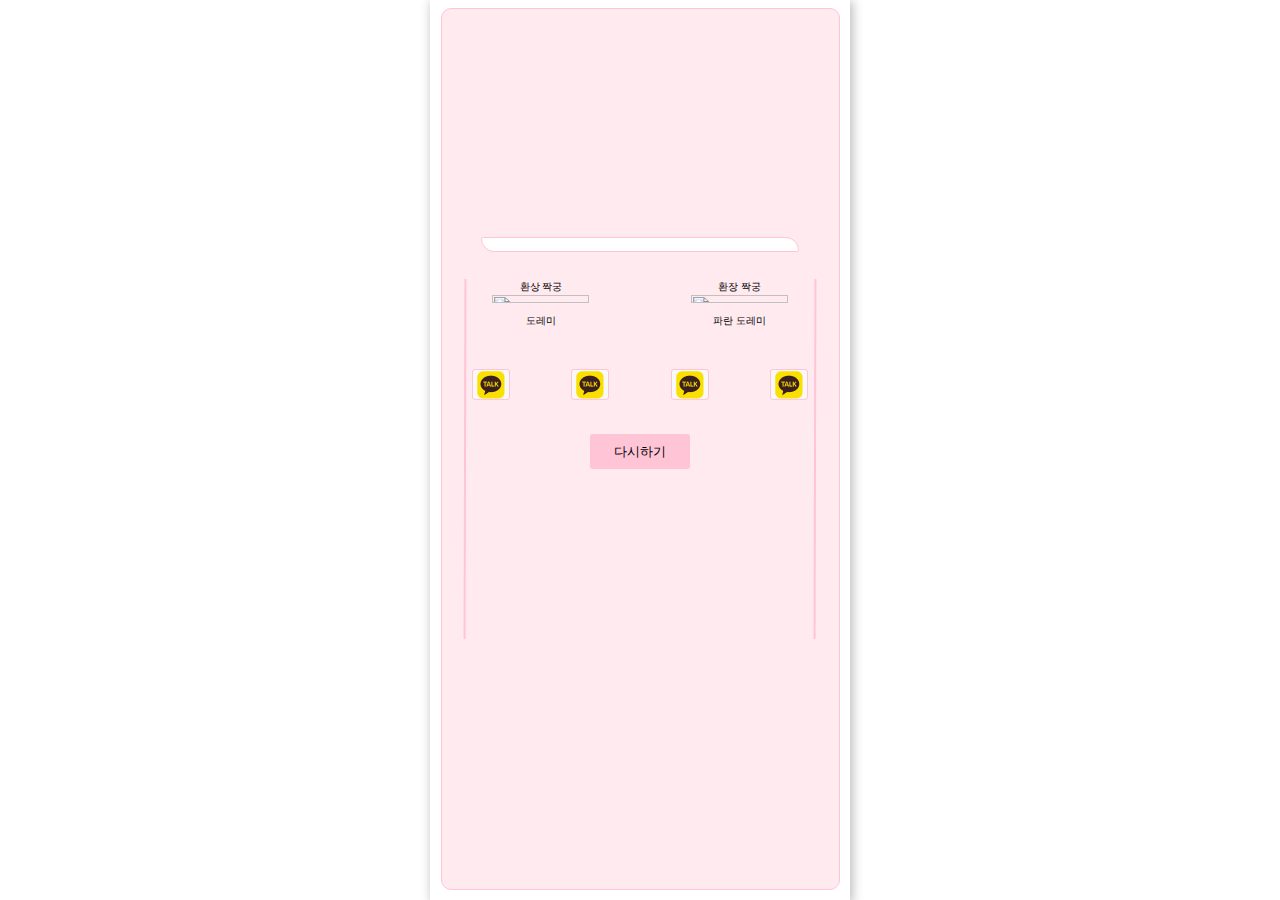
==== maho.html @ ed02b24e "initial commit" ====
<!DOCTYPE html>
<html lang="ko">

<head>
    <meta charset="UTF-8">
    <meta http-equiv="X-UA-Compatible" content="IE=edge">
    <meta name="viewport" content="width=device-width, initial-scale=1.0">
    <title>마법소녀 심리테스트</title>
    <link rel="stylesheet" href="./maho.css">
</head>

<body>
    <div class="content">
        <div class="page start">
            <img src="./logo.png" alt="마법소녀심리테스트">
            <button type="button" onclick="startTest();">start</button>
            <span>made by 멋사서강</span>
        </div>
        <div class="page story">
            <img id="jjal" src="" alt="">
            <div class="chat-back">
                <div class="name-box">

                </div>
                <div class="chat">
                    <div id="story-text">
                        난 요괴가 아니라 요정이라구..! 내 이름은 빈짱! <br> 
                    잘 부탁해!
                    </div>
                </div>
            </div>
        </div>
        <div class="page test">
            <button id = "prev"> 이전 </button>
            <div id="progress-bar-before">

            </div>
            <div class="progress-bar">

            </div>
                <div class="jjal">
                    <img id= "jjal2" src="" width= "100%" height="100%" alt="test image">
                </div>
                <div class="select-container">
                    <div class="select">
                        <div id="A">
                            a.qqqqqqqqq
                        </div>
                    </div>
                    <div class="select">
                        <div id="B">
                            b.wwwwwwwwww
                        </div>
                    </div>
                    <div class="select">
                        <div id="C">
                            c.eeeeeeeee
                        </div>

                    </div>

                </div>
            <div class="chat-back">
                <div class="name-box"></div>
                <div class="chat">
                    <div id="test-text">
                        일어날 시간~~! 아침이 되었어요. <br>잠에서 깨어난 당신이 제일 먼저 하는 일은?
                    </div>
                    <div id="next">
                        next >>
                    </div>
                </div>
            </div>

            <input type="hidden" id="아무" value="0">
            <input type="hidden" id="세라" value="0">
            <input type="hidden" id="유리" value="0">
            <input type="hidden" id="비키" value="0">
            <input type="hidden" id="예리" value="0">
            <input type="hidden" id="네티" value="0">
            <input type="hidden" id="레미" value="0">
            <input type="hidden" id="메이" value="0">
            <input type="hidden" id="사랑" value="0">
            <input type="hidden" id="피치" value="0">
            <input type="hidden" id="체리" value="0">
            <input type="hidden" id="생물쌤" value="0">
            <input type="hidden" id="쇼콜라" value="0">
            <input type="hidden" id="바닐라" value="0">
        </div>
        <div class="page loading">
            <img src="./loading.png" alt="">
            Loading...
        </div>
        <div class="page result">
            <div class="background_5">
                <div class="pattern_image" >
                    <div class="result_image">
                    </div>
                </div>
                
                <p id="r_head" class="result_text"></p>
                <p id="r_name" class="result_text"></p>
                <p id="r_anima" class="result_text"></p>
                
                <div class="묶음">
                    <div class="bar" id="b_left"></div>
                    <div class="result_box">
                        <p class="r_text"></p> 
                    </div>
                    <div class="bar" id="b_right"></div>
                </div>

                

                <div class="묶음2" sytle="overflow: hidden">  
                    <div class="" style="display:flex; margin-top:10px; ">
                        <div class="left" style="width:50%;">
                            <div>환상 짝궁</div>
                            <img id="BF-img" src="" class="box_a" width="70%" height="40%" alt="">
                            <div id="BF">도레미</div> 
                        </div>

                        <div class="right" style="width:50%;">
                            <div>환장 짝궁</div>
                            <img id="WF-img" src="" class="box_b" width="70%" height="40%" alt="">
                            <div id="WF">파란 도레미</div>
                        </div>
                    </div>             
                </div>
                <!-- 소셜 api 추가 기능 -->
                <div class="flex-container" style="display:flex; justify-content: space-around; margin-top: 10%;">
                    <div class="">
                        <img src="kakao.png" class="box_t" style="width: 100%;  " alt="">
                    </div>
                    <div>
                        <img src="kakao.png" class="box_t" style="width: 100%;  " alt="">
                    </div>
                    <div>
                        <img src="kakao.png" class="box_t" style="width: 100%;  " alt="">
                    </div>
                    <div>
                        <img src="kakao.png" class="box_t" style="width: 100%;  " alt="">
                    </div>
                </div>
                
                
                <button class="again_button" >다시하기</button>
                



            </div>
        </div>
    </div>
    <script src="https://code.jquery.com/jquery-3.5.1.slim.min.js" integrity="sha384-DfXdz2htPH0lsSSs5nCTpuj/zy4C+OGpamoFVy38MVBnE+IbbVYUew+OrCXaRkfj" crossorigin="anonymous"></script>
    <script src="maho.js"></script>

</body>

</html>
---- maho.css ----
*{
    margin:0;
    box-sizing: border-box;
}
html{
    font-size:10px;
}
	body{
    display: flex;
    justify-content: center;
    align-items: center;
}
.content{
    width:420px;
    height:100vh;
    /* border-radius: 5px; */
    position: relative;
    box-shadow: 2px 2px 10px 1px rgb(192, 191, 191);
}
.page{
    position:absolute;
    display:none;
    width:100%;
    height:100%;
}
/*상윤 부분*/
        /* chat-box */
.chat-back{
    position: absolute;
    bottom: 5%;
   left: 5%;
   width:90%;
   height:30%;
   background-image: url("./chat-box-bg.png");
   background-color: #FFC2D5;
   border-radius: 10px;;
   display: flex;
   justify-content: center;
   align-items: center;
   border: solid white 2px;
   box-shadow:1px 1px 5px #535353;
}
.name-box{
    width:20%;
    opacity:0.8;
    height:3rem;
    text-align: center;
    line-height: 3rem;
    background-color: #FFC2D5;
    border:solid white 1px;
    border-radius:4px;
    position: absolute;
    top:-1.5rem;
    left:1rem;
}
.chat{
width:94%;
height:90%;
text-align: center;
display: flex;
justify-content: center;
align-items: center;
color:#535353;

font-size:1.2rem;
border-radius: 5px;
background-color: #FFFFFF;
}
#next{
    position: absolute;
    right:3rem;
    bottom: 1.5rem;
    cursor: pointer;
}
    /* start page */
.start{
    /* opacity:1; */
    background-image: url("./start-bg.png");
    background-position: center;
    background-size: 1200px;
    
}
.start img{
    position:absolute;
    width:90%;
    top:5%;
    left: 5%;
    
}
.start button{
    background: #FFFFFF;
    border-radius: 10px;
    border:none;
    width:17rem;
    height:7rem;
    font-size:3rem;
    text-align: center;
    position:absolute;
    top: 50%;
    left: calc(50% - 8.5rem)

}
.start span{
    font-weight:bold;
    position:absolute;
    right:1rem;
    bottom:1rem;
}
    /* story page */
.story{
    
    position:absolute;

}
.story img{
    width:60%;
    position: absolute;
    top:18rem;
    left: 15%;
}

    /* test page */
.test button{
    color:#FFFFFF;
    background-color: #FFC2D5;
    border: #FFFFFF solid;
    border-radius: 5px;
    text-align: center;
    line-height: 3rem;
    width:8rem;
    height:3rem;
    margin:1rem;
}
.test .progress-bar{
    border:solid #FFC2D5 1px;
    border-radius:15px ;
    width:80%;
    height:2.4rem;
    position: absolute;
    top:6rem;
    left:10%
}
#progress-bar-before{
    position: absolute;
    top:8.3rem;
    left:10%;
    width: 2.2rem;
    height: 20rem;
    background: linear-gradient(180deg, rgba(255, 26, 96, 0.67) 2.49%, rgba(255, 26, 96, 0.47) 26.97%, rgba(255, 26, 96, 0.41) 51.97%, rgba(255, 26, 96, 0.12) 85.82%);
    border-radius: 15px 15px 0 0;
    transform: rotate(-90deg);
    transform-origin: 0 0;
    /* transition: 1s; */
}

.jjal{
    position: absolute;
    top:15rem;
    left:calc(50% - 12.5rem);
    width:25rem;
    height:25rem;
    border:#FFC2D5 solid 2px;
    background-image: url("./mascot.png");
    background-position: center;
    background-size: 100%;
    background-repeat:no-repeat;    
}
.select-container{
    position: absolute;
    top:15rem;
    left:10%;
    width:100%;
}
.select{
    width:80%;
    height:5rem;
    background-color: white;
    border: solid #FFC2D5 5px;
    box-shadow: 2px 2px 2px rgba(255, 196, 214, 0.25);
    border-radius: 10px;
    display: flex;
    justify-content: center;
    align-items: center;   
    color: #535353;
    font-size:1.2rem;
    margin-bottom: 3rem;
    margin-top:2rem;
    cursor:pointer;
    
}
.select:hover{
    background: linear-gradient(180deg, #FFC2D5 0%, rgba(255, 187, 208, 1) 50.52%, rgba(253, 197, 214, 1) 100%);
    border: solid #ff6898 3px;

}
    /* loading */
.loading{
    display: flex;
    justify-content: center;
    align-items: center;
    perspective: 1200px;
    flex-direction: column;
}
.loading img{
    animation: spin 2s infinite;
    margin-bottom: 1rem;
}
@keyframes spin{
    0%{
        transform: rotate(0deg);
    }
    45%{
        transform: rotate(-80deg);

    }
    100%{
        transform: rotate(720deg);

    }
}


/*다빈 부분*/
.묶음{
    /* height: 40%; */
    
}

.묶음2{
    margin-top: 7%;
}

.result{
    opacity:1;
    display: block;
}

.background_5{
    
    width: 95%;
    height: 98%;
    

    margin: 0 auto;
    margin-top: 2%;
    background: #FFEAF0;
    border: 1px solid #FFC4D6;
    box-sizing: border-box;
    border-radius: 10px;
    
        
}

.pattern_image{

    height: 25%;
    
    
    margin-top: 2%;
    z-index: 1;
    background-image: url('./img/backgroundPattern.png'); 
    background-repeat: no-repeat;
    background-position: center center; 
}

.result_image{
    
    height: 100%;
    
    z-index: 2;
    background-image: url('./img/아무.png'); 
    background-repeat: no-repeat;
    background-position: center center; 
    background-size: contain;
    
}

#BF-image {
    width: 70%;
}

#WF-image {
    width: 70%;
}

#r_head{
    font-family: Roboto;
    font-style: normal;
    font-weight: normal;
    font-size: 11px;
    line-height: 13px;
    text-align: center;

    color: #000000;
}


#r_name{
    


    font-family: Roboto;
    font-style: normal;
    font-weight: normal;
    font-size: 30px;
    line-height: 35px;
    font-weight: 550;
    
    align-items: center;
    
    color: #FF6795;
    
    text-shadow: -1px 0 white, 0 1px white, 1px 0 white, 0 -1px white;
    }

.result_text{
    text-align: center;
    
}

.result_box{
    
    width: 80%;
    

    text-align: center;
    margin:0 auto;
    
    background: #FFFFFF;
    border: 1px solid #FFC4D6;
    box-sizing: border-box;
    border-radius: 2px 14px;
}

.r_text{
    width: 90%;
    margin:0 auto;
    margin-top: 3%;
    margin-bottom: 4%;
}

.bar{
    position: absolute;
    width: 0px;
    height: 40%;
    /* left: 19.51px; */
    right: 8%;
    top: 279px;

    border: 1px solid #FFC4D6;
    transform: rotate(0.14deg);
}

#b_left{
    left: 8%;
}

#b_right{}
    


#r_anima{
    font-family: Roboto;
font-style: normal;
font-weight: 500;
font-size: 16px;
line-height: 19px;
/* identical to box height */

text-align: center;

color: #9D9D9D;
}



.묶음2{
    
    text-align: center;

}

.box_a, .box_b{
    
}

.again_button{
    width: 25%;
    height: 4%;
    background: #FFC4D6;
    border: none;
    border-radius: 3px;
    margin: auto;
    display: block;
    margin-top: 8%;
}

/*현석 부분*/





/* responsive */
@media(max-width:420px){
        .content{
        width:100vw;
        height:100vh;
        margin:0;
    }
}
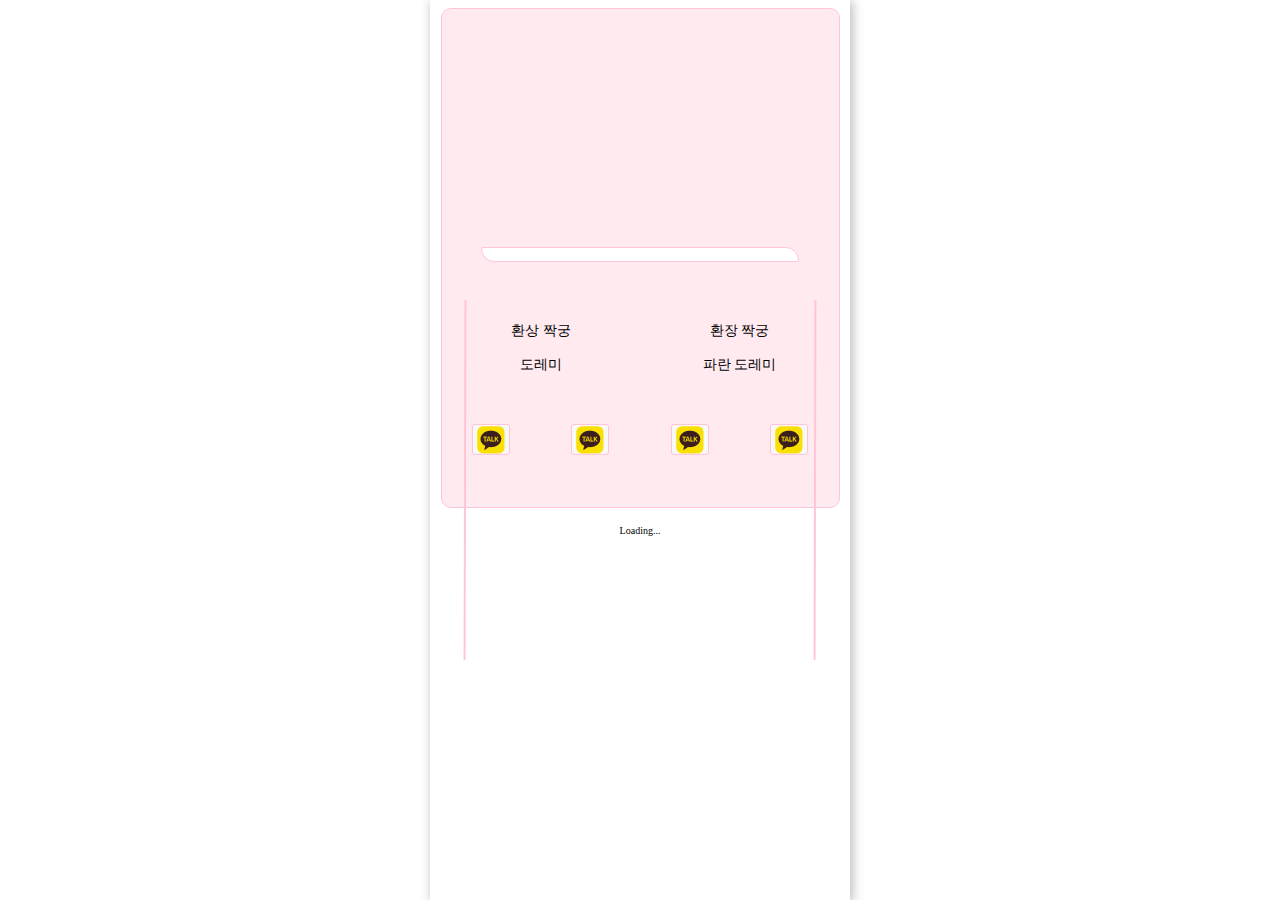
==== commit 19aba7d4: "result & animation" ====
--- a/maho.html
+++ b/maho.html
@@ -31,7 +31,7 @@
             </div>
         </div>
         <div class="page test">
-            <button id = "prev"> 이전 </button>
+            <!-- <button id = "prev"> 이전 </button> -->
             <div id="progress-bar-before">
 
             </div>
@@ -42,19 +42,19 @@
                     <img id= "jjal2" src="" width= "100%" height="100%" alt="test image">
                 </div>
                 <div class="select-container">
-                    <div class="select">
-                        <div id="A">
-                            a.qqqqqqqqq
+                    <div id="A" class="select">
+                        <div >
+                            a.예시1
                         </div>
                     </div>
-                    <div class="select">
-                        <div id="B">
-                            b.wwwwwwwwww
+                    <div id="B"class="select">
+                        <div >
+                            b.예시2
                         </div>
                     </div>
-                    <div class="select">
-                        <div id="C">
-                            c.eeeeeeeee
+                    <div id="C" class="select">
+                        <div >
+                            c.예시3
                         </div>
 
                     </div>
@@ -67,7 +67,7 @@
                         일어날 시간~~! 아침이 되었어요. <br>잠에서 깨어난 당신이 제일 먼저 하는 일은?
                     </div>
                     <div id="next">
-                        next >>
+                        <!-- next >> -->
                     </div>
                 </div>
             </div>
@@ -116,19 +116,19 @@
                     <div class="" style="display:flex; margin-top:10px; ">
                         <div class="left" style="width:50%;">
                             <div>환상 짝궁</div>
-                            <img id="BF-img" src="" class="box_a" width="70%" height="40%" alt="">
+                            <img id="BF-img" src="" class="box_a" width="70%" max-height="70rem" alt="">
                             <div id="BF">도레미</div> 
                         </div>
 
                         <div class="right" style="width:50%;">
                             <div>환장 짝궁</div>
-                            <img id="WF-img" src="" class="box_b" width="70%" height="40%" alt="">
+                            <img id="WF-img" src="" class="box_b" width="70%" max-height="70rem" alt="">
                             <div id="WF">파란 도레미</div>
                         </div>
                     </div>             
                 </div>
                 <!-- 소셜 api 추가 기능 -->
-                <div class="flex-container" style="display:flex; justify-content: space-around; margin-top: 10%;">
+                <div class="flex-container" style="display:flex; justify-content: space-around; margin: 5rem 0;">
                     <div class="">
                         <img src="kakao.png" class="box_t" style="width: 100%;  " alt="">
                     </div>
@@ -144,7 +144,7 @@
                 </div>
                 
                 
-                <button class="again_button" >다시하기</button>
+                <!-- <button class="again_button" >다시하기</button> -->
                 
 
 
--- a/maho.css
+++ b/maho.css
@@ -1,9 +1,19 @@
+@font-face {
+    font-family: 'Gomsin';
+    src: url('https://cdn.jsdelivr.net/gh/projectnoonnu/naverfont_05@1.0/Gomsin.woff') format('woff');
+    font-weight: normal;
+    font-style: normal;
+}
 *{
     margin:0;
     box-sizing: border-box;
 }
 html{
     font-size:10px;
+    -webkit-user-select: none;
+-moz-user-select: none;
+-ms-user-select: none;
+user-select: none;
 }
 	body{
     display: flex;
@@ -27,10 +37,10 @@
         /* chat-box */
 .chat-back{
     position: absolute;
-    bottom: 5%;
+    bottom: 8%;
    left: 5%;
    width:90%;
-   height:30%;
+   height:20%;
    background-image: url("./chat-box-bg.png");
    background-color: #FFC2D5;
    border-radius: 10px;;
@@ -38,7 +48,7 @@
    justify-content: center;
    align-items: center;
    border: solid white 2px;
-   box-shadow:1px 1px 5px #535353;
+   box-shadow:1px 1px 5px #fff0f0;
 }
 .name-box{
     width:20%;
@@ -61,8 +71,10 @@
 justify-content: center;
 align-items: center;
 color:#535353;
-
-font-size:1.2rem;
+font-family: 'Gomsin';
+padding: 0 10%;
+font-size:2rem;
+font-weight: 700;
 border-radius: 5px;
 background-color: #FFFFFF;
 }
@@ -134,28 +146,29 @@
 .test .progress-bar{
     border:solid #FFC2D5 1px;
     border-radius:15px ;
-    width:80%;
+    width:76vw;
     height:2.4rem;
     position: absolute;
     top:6rem;
-    left:10%
+    left:12vw
 }
 #progress-bar-before{
     position: absolute;
     top:8.3rem;
-    left:10%;
+    left:12vw;
     width: 2.2rem;
-    height: 20rem;
+    height: 0vw;
     background: linear-gradient(180deg, rgba(255, 26, 96, 0.67) 2.49%, rgba(255, 26, 96, 0.47) 26.97%, rgba(255, 26, 96, 0.41) 51.97%, rgba(255, 26, 96, 0.12) 85.82%);
     border-radius: 15px 15px 0 0;
     transform: rotate(-90deg);
     transform-origin: 0 0;
+    transition: 1s;
     /* transition: 1s; */
 }
 
 .jjal{
     position: absolute;
-    top:15rem;
+    top:12rem;
     left:calc(50% - 12.5rem);
     width:25rem;
     height:25rem;
@@ -164,28 +177,50 @@
     background-position: center;
     background-size: 100%;
     background-repeat:no-repeat;    
+    transition:.4s;
+    /* animation:  fadeIn 1s ease-in-out ;
+    animation-iteration-count: infinite;  
+    animation-play-state: paused; */
+}
+
+@keyframes fadeIn{
+    0%{
+        opacity:0;
+    }
+    90%{
+        opacity: 1;
+    }
+    100%{
+        opacity:1;
+    }
 }
 .select-container{
     position: absolute;
-    top:15rem;
-    left:10%;
+    top:12rem;
     width:100%;
+    padding:0 10%;
 }
 .select{
-    width:80%;
-    height:5rem;
+    width:100%;
+    opacity: .9;
+    /* height:5rem; */
+    min-height: 5rem;
+    line-height: 2.5rem;
     background-color: white;
     border: solid #FFC2D5 5px;
     box-shadow: 2px 2px 2px rgba(255, 196, 214, 0.25);
     border-radius: 10px;
     display: flex;
+    font-family: 'Gomsin';
     justify-content: center;
     align-items: center;   
-    color: #535353;
-    font-size:1.2rem;
+    color: #030303;
+    font-weight: 500;
+    font-size:1.8rem;
     margin-bottom: 3rem;
     margin-top:2rem;
     cursor:pointer;
+    padding:4% 10%;
     
 }
 .select:hover{
@@ -221,6 +256,7 @@
 
 
 /*다빈 부분*/
+
 .묶음{
     /* height: 40%; */
     
@@ -228,6 +264,7 @@
 
 .묶음2{
     margin-top: 7%;
+    font-size:1.3rem;
 }
 
 .result{
@@ -238,11 +275,12 @@
 .background_5{
     
     width: 95%;
-    height: 98%;
-    
-
-    margin: 0 auto;
-    margin-top: 2%;
+    /* height: 100%;
+    min-height: 98%; */
+    
+    padding-top: 2rem;
+    margin: 2% auto;
+    
     background: #FFEAF0;
     border: 1px solid #FFC4D6;
     box-sizing: border-box;
@@ -265,13 +303,15 @@
 
 .result_image{
     
-    height: 100%;
-    
+    min-height:20rem;
+    width:20rem;
+    margin: 0 auto;    
     z-index: 2;
-    background-image: url('./img/아무.png'); 
+    /* background-image: url('./img/아무.png');  */
     background-repeat: no-repeat;
     background-position: center center; 
     background-size: contain;
+    border-radius: 5px;
     
 }
 
@@ -284,21 +324,21 @@
 }
 
 #r_head{
-    font-family: Roboto;
+    margin: 1rem 0;
+    font-family: 'Roboto';
     font-style: normal;
-    font-weight: normal;
-    font-size: 11px;
-    line-height: 13px;
-    text-align: center;
-
-    color: #000000;
+    font-weight: bold;
+    font-size: 1.2rem;
+    line-height: 1.8rem;
+    text-align: center;
+
+    color: white;
+    border:#ff3e7b;
 }
 
 
 #r_name{
-    
-
-
+    margin: 1rem 0;
     font-family: Roboto;
     font-style: normal;
     font-weight: normal;
@@ -315,7 +355,6 @@
 
 .result_text{
     text-align: center;
-    
 }
 
 .result_box{
@@ -345,7 +384,7 @@
     height: 40%;
     /* left: 19.51px; */
     right: 8%;
-    top: 279px;
+    top: 30rem;
 
     border: 1px solid #FFC4D6;
     transform: rotate(0.14deg);
@@ -375,14 +414,11 @@
 
 
 .묶음2{
-    
-    text-align: center;
-
-}
-
-.box_a, .box_b{
-    
-}
+    margin-top:6rem;
+    text-align: center;
+    font-size:1.4rem;
+}
+
 
 .again_button{
     width: 25%;
@@ -405,7 +441,7 @@
 @media(max-width:420px){
         .content{
         width:100vw;
-        height:100vh;
+        /* height:100vh; */
         margin:0;
     }
 }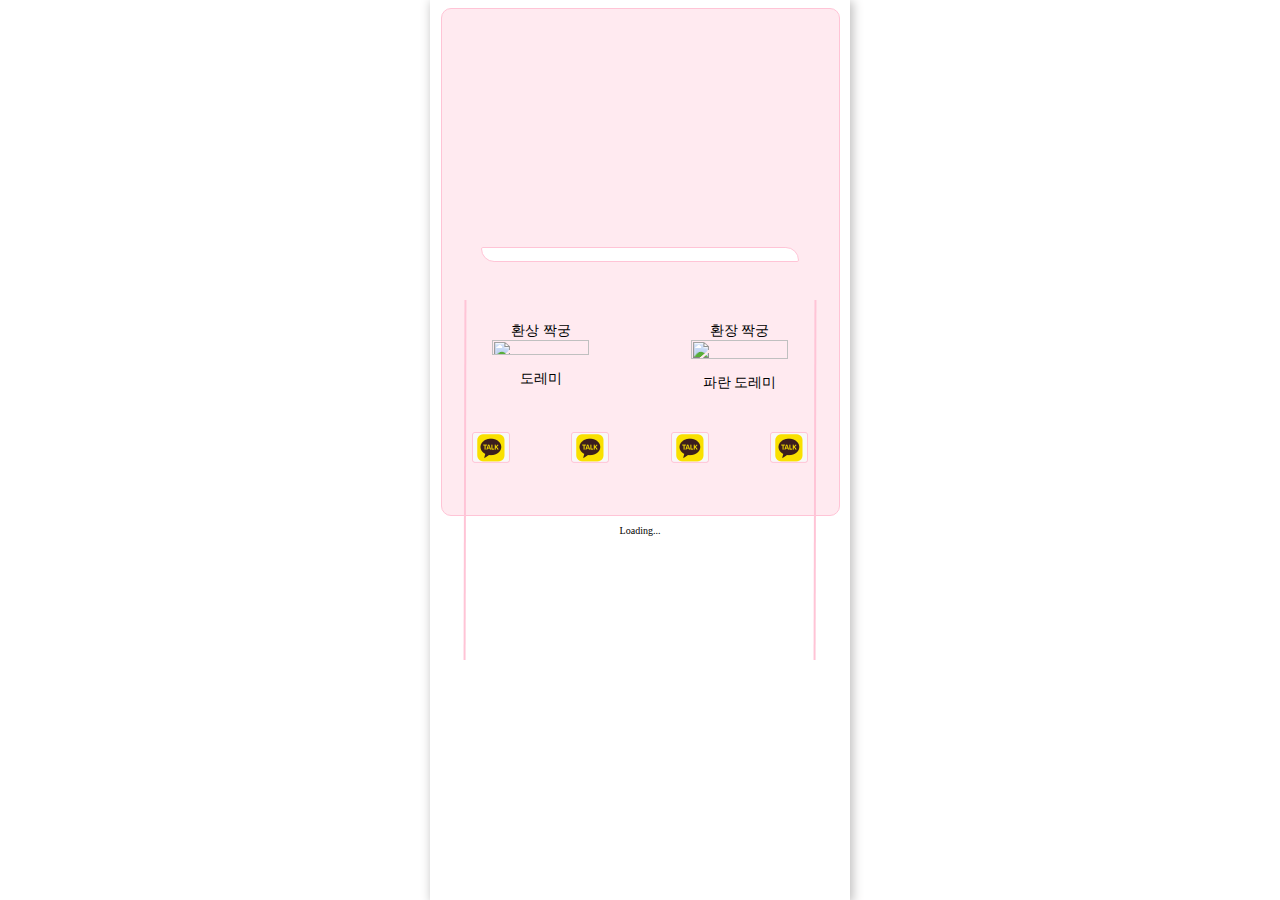
==== commit 36cee264: "res" ====
--- a/maho.html
+++ b/maho.html
@@ -116,13 +116,13 @@
                     <div class="" style="display:flex; margin-top:10px; ">
                         <div class="left" style="width:50%;">
                             <div>환상 짝궁</div>
-                            <img id="BF-img" src="" class="box_a" width="70%" max-height="70rem" alt="">
+                            <img id="BF-img" src="" class="box_a"  alt="">
                             <div id="BF">도레미</div> 
                         </div>
 
                         <div class="right" style="width:50%;">
                             <div>환장 짝궁</div>
-                            <img id="WF-img" src="" class="box_b" width="70%" max-height="70rem" alt="">
+                            <img id="WF-img" src="" class="box_b"  alt="">
                             <div id="WF">파란 도레미</div>
                         </div>
                     </div>             
--- a/maho.css
+++ b/maho.css
@@ -146,16 +146,16 @@
 .test .progress-bar{
     border:solid #FFC2D5 1px;
     border-radius:15px ;
-    width:76vw;
+    width:30rem;
     height:2.4rem;
     position: absolute;
     top:6rem;
-    left:12vw
+    left:calc(50% - 15rem)
 }
 #progress-bar-before{
     position: absolute;
     top:8.3rem;
-    left:12vw;
+    left:calc(50% - 15rem);
     width: 2.2rem;
     height: 0vw;
     background: linear-gradient(180deg, rgba(255, 26, 96, 0.67) 2.49%, rgba(255, 26, 96, 0.47) 26.97%, rgba(255, 26, 96, 0.41) 51.97%, rgba(255, 26, 96, 0.12) 85.82%);
@@ -165,13 +165,39 @@
     transition: 1s;
     /* transition: 1s; */
 }
+@media(max-width:600px){
+    .test .progress-bar{
+        border:solid #FFC2D5 1px;
+        border-radius:15px ;
+        width:76vw;
+        height:2.4rem;
+        position: absolute;
+        top:6rem;
+        left:12vw
+    }
+    #progress-bar-before{
+        position: absolute;
+        top:8.3rem;
+        left:12vw;
+        width: 2.2rem;
+        height: 0vw;
+        background: linear-gradient(180deg, rgba(255, 26, 96, 0.67) 2.49%, rgba(255, 26, 96, 0.47) 26.97%, rgba(255, 26, 96, 0.41) 51.97%, rgba(255, 26, 96, 0.12) 85.82%);
+        border-radius: 15px 15px 0 0;
+        transform: rotate(-90deg);
+        transform-origin: 0 0;
+        transition: 1s;
+        /* transition: 1s; */
+    }
+}
+
+
 
 .jjal{
     position: absolute;
     top:12rem;
-    left:calc(50% - 12.5rem);
-    width:25rem;
-    height:25rem;
+    left:calc(50% - 15rem);
+    width:30rem;
+    height:30rem;
     border:#FFC2D5 solid 2px;
     background-image: url("./mascot.png");
     background-position: center;
@@ -198,7 +224,7 @@
     position: absolute;
     top:12rem;
     width:100%;
-    padding:0 10%;
+    padding:0 8%;
 }
 .select{
     width:100%;
@@ -228,6 +254,7 @@
     border: solid #ff6898 3px;
 
 }
+
     /* loading */
 .loading{
     display: flex;
@@ -315,24 +342,27 @@
     
 }
 
-#BF-image {
+#BF-img {
     width: 70%;
-}
-
-#WF-image {
+    height:50%;
+}
+
+#WF-img {
     width: 70%;
+    height:56%;
+
+
 }
 
 #r_head{
+    padding: 0 8%;
     margin: 1rem 0;
     font-family: 'Roboto';
     font-style: normal;
-    font-weight: bold;
-    font-size: 1.2rem;
-    line-height: 1.8rem;
-    text-align: center;
-
-    color: white;
+    font-size: 1rem;
+    line-height: 1.5rem;
+    text-align: center;
+
     border:#ff3e7b;
 }
 
@@ -444,4 +474,40 @@
         /* height:100vh; */
         margin:0;
     }
+}
+@media(max-height:600px){
+    html{
+        font-size: 8px;
+    }
+    
+    .test .progress-bar{
+        border:solid #FFC2D5 1px;
+        border-radius:15px ;
+        width:30rem;
+        height:2.4rem;
+        position: absolute;
+        top:3rem;
+        left:calc(50% - 15rem)
+    }
+    #progress-bar-before{
+        position: absolute;
+        top:5.3rem;
+        left:calc(50% - 15rem);
+        width: 2.2rem;
+        height: 0vw;
+        background: linear-gradient(180deg, rgba(255, 26, 96, 0.67) 2.49%, rgba(255, 26, 96, 0.47) 26.97%, rgba(255, 26, 96, 0.41) 51.97%, rgba(255, 26, 96, 0.12) 85.82%);
+        border-radius: 15px 15px 0 0;
+        transform: rotate(-90deg);
+        transform-origin: 0 0;
+        transition: 1s;
+    }
+    .select-container{
+        position: absolute;
+        top:8rem;
+        width:100%;
+        padding:0 8%;
+    }
+    .jjal{
+        top:9rem;
+    }
 }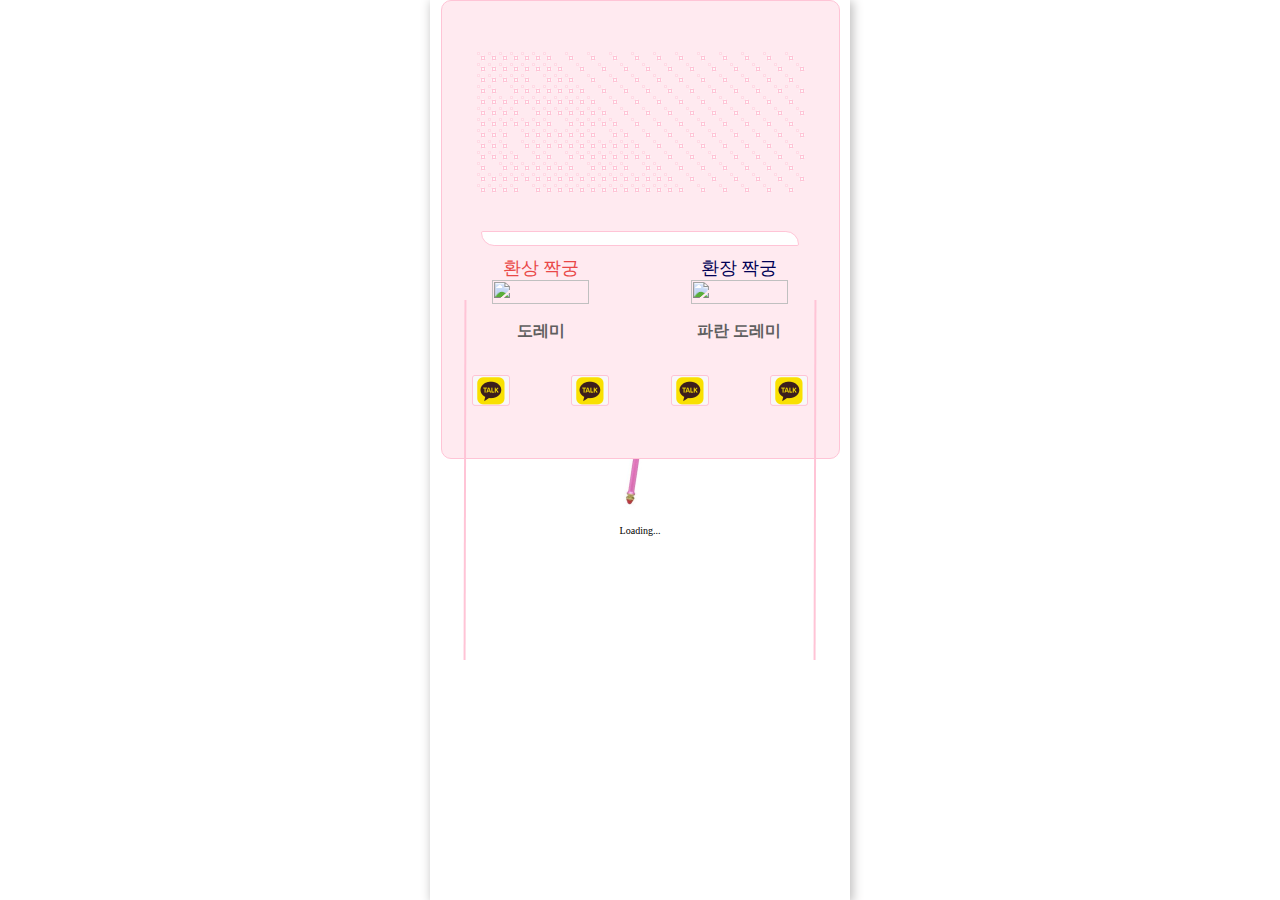
==== commit d3a8c43d: "responsive, images fixed" ====
--- a/maho.html
+++ b/maho.html
@@ -98,9 +98,17 @@
                     </div>
                 </div>
                 
-                <p id="r_head" class="result_text"></p>
+                <div id="r_head" class="result_text">
+                    <p class="line1">
+
+                    </p>
+                    <p class="line2">
+
+                    </p>
+                </div>
+                <p id="r_anima" class="result_text"></p>
                 <p id="r_name" class="result_text"></p>
-                <p id="r_anima" class="result_text"></p>
+                
                 
                 <div class="묶음">
                     <div class="bar" id="b_left"></div>
@@ -115,13 +123,13 @@
                 <div class="묶음2" sytle="overflow: hidden">  
                     <div class="" style="display:flex; margin-top:10px; ">
                         <div class="left" style="width:50%;">
-                            <div>환상 짝궁</div>
+                            <div class="best">환상 짝궁</div>
                             <img id="BF-img" src="" class="box_a"  alt="">
                             <div id="BF">도레미</div> 
                         </div>
 
                         <div class="right" style="width:50%;">
-                            <div>환장 짝궁</div>
+                            <div class="worst">환장 짝궁</div>
                             <img id="WF-img" src="" class="box_b"  alt="">
                             <div id="WF">파란 도레미</div>
                         </div>
--- a/maho.css
+++ b/maho.css
@@ -37,8 +37,8 @@
         /* chat-box */
 .chat-back{
     position: absolute;
-    bottom: 8%;
-   left: 5%;
+    bottom: 13vh;
+    left: 5%;
    width:90%;
    height:20%;
    background-image: url("./chat-box-bg.png");
@@ -87,9 +87,10 @@
     /* start page */
 .start{
     /* opacity:1; */
-    background-image: url("./start-bg.png");
-    background-position: center;
-    background-size: 1200px;
+    background-image: url("./background/bg8.jpg");
+    background-position: 50% 30%;
+    /* background-size: 1200px; */
+    background-size:cover;
     
 }
 .start img{
@@ -252,8 +253,12 @@
 .select:hover{
     background: linear-gradient(180deg, #FFC2D5 0%, rgba(255, 187, 208, 1) 50.52%, rgba(253, 197, 214, 1) 100%);
     border: solid #ff6898 3px;
-
-}
+}
+
+/* .select:active{
+    font-size: 50px;
+    transition-duration: 3s;
+} */
 
     /* loading */
 .loading{
@@ -284,16 +289,6 @@
 
 /*다빈 부분*/
 
-.묶음{
-    /* height: 40%; */
-    
-}
-
-.묶음2{
-    margin-top: 7%;
-    font-size:1.3rem;
-}
-
 .result{
     opacity:1;
     display: block;
@@ -306,7 +301,7 @@
     min-height: 98%; */
     
     padding-top: 2rem;
-    margin: 2% auto;
+    margin: 0% auto;
     
     background: #FFEAF0;
     border: 1px solid #FFC4D6;
@@ -321,9 +316,9 @@
     height: 25%;
     
     
-    margin-top: 2%;
+
     z-index: 1;
-    background-image: url('./img/backgroundPattern.png'); 
+    background-image: url('backgroundPattern.png'); 
     background-repeat: no-repeat;
     background-position: center center; 
 }
@@ -338,42 +333,50 @@
     background-repeat: no-repeat;
     background-position: center center; 
     background-size: contain;
-    border-radius: 5px;
+    border-radius: 25px;
     
 }
 
 #BF-img {
     width: 70%;
-    height:50%;
+    height: 60%;
+    border-radius: 10px;
 }
 
 #WF-img {
     width: 70%;
-    height:56%;
-
-
+    height: 60%;
+    border-radius: 10px;
+}
+
+#BF, #WF {
+    color:rgb(95, 95, 95);
+    font-weight: bold;
 }
 
 #r_head{
     padding: 0 8%;
+    margin: 0 0 10px 0;
+    font-family: 'Roboto';
+    font-style: normal;
+    font-size: 1.6rem;
+    line-height: 1.7rem;
+    text-align: center;
+    font-weight: bold;
+    border:#ff3e7b;
+}
+.line2 {
+    margin-top:5px;
+}
+
+
+#r_name{
     margin: 1rem 0;
     font-family: 'Roboto';
     font-style: normal;
-    font-size: 1rem;
-    line-height: 1.5rem;
-    text-align: center;
-
-    border:#ff3e7b;
-}
-
-
-#r_name{
-    margin: 1rem 0;
-    font-family: Roboto;
-    font-style: normal;
     font-weight: normal;
-    font-size: 30px;
-    line-height: 35px;
+    font-size: 28px;
+    line-height: 25px;
     font-weight: 550;
     
     align-items: center;
@@ -392,13 +395,16 @@
     width: 80%;
     
 
-    text-align: center;
+    text-align: left;
     margin:0 auto;
     
     background: #FFFFFF;
     border: 1px solid #FFC4D6;
     box-sizing: border-box;
     border-radius: 2px 14px;
+
+    font-size: 12px;
+    line-height: 1.6em;
 }
 
 .r_text{
@@ -424,12 +430,14 @@
     left: 8%;
 }
 
-#b_right{}
+#b_right{
+
+}
     
 
 
 #r_anima{
-    font-family: Roboto;
+    font-family: 'Roboto';
 font-style: normal;
 font-weight: 500;
 font-size: 16px;
@@ -441,12 +449,10 @@
 color: #9D9D9D;
 }
 
-
-
 .묶음2{
-    margin-top:6rem;
+    margin-top: 1rem;
     text-align: center;
-    font-size:1.4rem;
+    font-size:1.6rem;
 }
 
 
@@ -462,24 +468,51 @@
 }
 
 /*현석 부분*/
-
-
+.best {
+    color:rgb(233, 71, 71);
+    font-size: 1.1em;
+}
+.worst {
+    color:rgb(0, 0, 85);
+    font-size: 1.1em;
+}
 
 
 
 /* responsive */
+
 @media(max-width:420px){
         .content{
         width:100vw;
         /* height:100vh; */
         margin:0;
     }
-}
+        .result_box {
+            font-size: 14px;
+        }
+        #r_head {
+            line-height: 1.6rem;
+        }
+        .chat-back {
+            bottom: 20vh;
+        }
+}
+
+@media(max-width:380px) {
+    .chat-back {
+        bottom: 11vh;
+    }
+}
+
 @media(max-height:600px){
     html{
         font-size: 8px;
     }
     
+    .result_box {
+        font-size: 11px;
+    }
+
     .test .progress-bar{
         border:solid #FFC2D5 1px;
         border-radius:15px ;
@@ -508,6 +541,9 @@
         padding:0 8%;
     }
     .jjal{
-        top:9rem;
-    }
-}+        top: 9rem;
+        height: 35rem;
+        width: 35rem;
+        left: calc(50% - 18rem);
+    }
+}
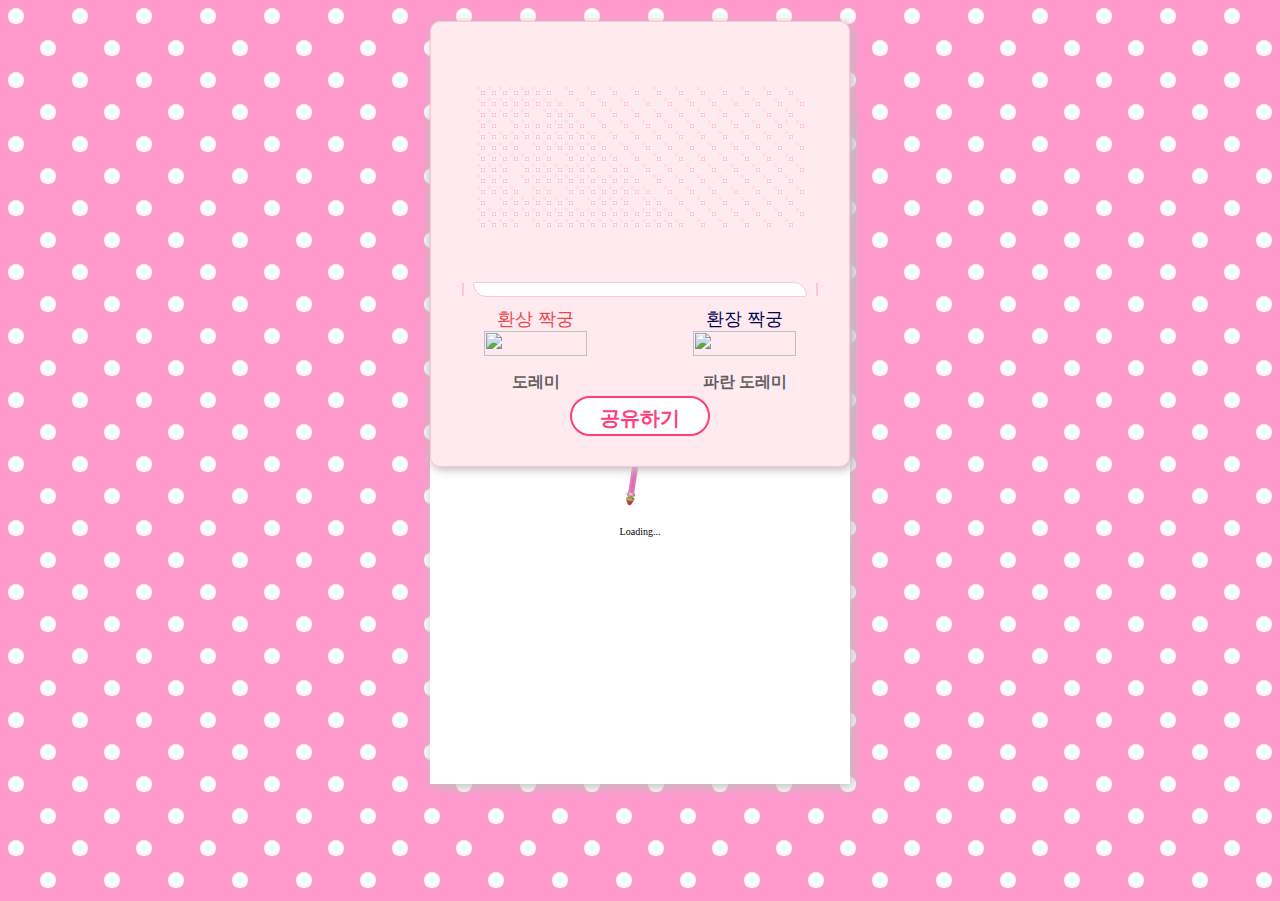
==== commit 01837e71: "02/18" ====
--- a/maho.html
+++ b/maho.html
@@ -10,6 +10,7 @@
 </head>
 
 <body>
+    
     <div class="content">
         <div class="page start">
             <img src="./logo.png" alt="마법소녀심리테스트">
@@ -36,7 +37,8 @@
 
             </div>
             <div class="progress-bar">
-
+                <img class="wingL"src="../maho/wing-left.png" alt="">
+                <img class="wingR"src="../maho/wing-right.png" alt="">
             </div>
                 <div class="jjal">
                     <img id= "jjal2" src="" width= "100%" height="100%" alt="test image">
@@ -91,6 +93,8 @@
             <img src="./loading.png" alt="">
             Loading...
         </div>
+        
+        </div>
         <div class="page result">
             <div class="background_5">
                 <div class="pattern_image" >
@@ -111,11 +115,12 @@
                 
                 
                 <div class="묶음">
-                    <div class="bar" id="b_left"></div>
                     <div class="result_box">
+                        <div class="bar" id="b_left"></div>
                         <p class="r_text"></p> 
+                        <div class="bar" id="b_right"></div>
+
                     </div>
-                    <div class="bar" id="b_right"></div>
                 </div>
 
                 
@@ -136,8 +141,12 @@
                     </div>             
                 </div>
                 <!-- 소셜 api 추가 기능 -->
-                <div class="flex-container" style="display:flex; justify-content: space-around; margin: 5rem 0;">
-                    <div class="">
+                <div class="flex-container" style="display:flex; align-items: center;flex-direction: column; margin: 2rem 0;">
+                    <div class="shareButton">공유하기</div>
+
+                    <div class="addthis_inline_share_toolbox_0vdj"></div>
+            
+                    <!-- <div class="">
                         <img src="kakao.png" class="box_t" style="width: 100%;  " alt="">
                     </div>
                     <div>
@@ -148,7 +157,7 @@
                     </div>
                     <div>
                         <img src="kakao.png" class="box_t" style="width: 100%;  " alt="">
-                    </div>
+                    </div> -->
                 </div>
                 
                 
@@ -158,8 +167,8 @@
 
 
             </div>
-        </div>
     </div>
+    <script type="text/javascript" src="//s7.addthis.com/js/300/addthis_widget.js#pubid=ra-620f5a73d9859581"></script>
     <script src="https://code.jquery.com/jquery-3.5.1.slim.min.js" integrity="sha384-DfXdz2htPH0lsSSs5nCTpuj/zy4C+OGpamoFVy38MVBnE+IbbVYUew+OrCXaRkfj" crossorigin="anonymous"></script>
     <script src="maho.js"></script>
 
--- a/maho.css
+++ b/maho.css
@@ -22,10 +22,21 @@
 }
 .content{
     width:420px;
-    height:100vh;
+    height:667px;
     /* border-radius: 5px; */
     position: relative;
     box-shadow: 2px 2px 10px 1px rgb(192, 191, 191);
+    background-color: white;
+    /* transition: .2s; */
+}
+@media(max-height:667px){
+    .content{
+        margin-top:0px;
+        height:100vh;
+    }
+    body{
+        padding-top:0;
+    }
 }
 .page{
     position:absolute;
@@ -33,11 +44,16 @@
     width:100%;
     height:100%;
 }
+body{
+    padding-top: calc(50vh - 333px);
+    background-image: url("./body-background.png");
+}
+
 /*상윤 부분*/
         /* chat-box */
 .chat-back{
     position: absolute;
-    bottom: 13vh;
+    top: 50rem;
     left: 5%;
    width:90%;
    height:20%;
@@ -152,6 +168,20 @@
     position: absolute;
     top:6rem;
     left:calc(50% - 15rem)
+
+}
+.wingL{
+position:absolute;
+top:-20px;
+left:-44px;
+width:5rem;
+}
+.wingR{
+position:absolute;
+top:-20px;
+right:-44px;
+width:5rem;
+
 }
 #progress-bar-before{
     position: absolute;
@@ -166,20 +196,20 @@
     transition: 1s;
     /* transition: 1s; */
 }
-@media(max-width:600px){
+@media(max-width:420px){
     .test .progress-bar{
         border:solid #FFC2D5 1px;
         border-radius:15px ;
-        width:76vw;
+        width:72vw;
         height:2.4rem;
         position: absolute;
         top:6rem;
-        left:12vw
+        left:14vw
     }
     #progress-bar-before{
         position: absolute;
         top:8.3rem;
-        left:12vw;
+        left:14vw;
         width: 2.2rem;
         height: 0vw;
         background: linear-gradient(180deg, rgba(255, 26, 96, 0.67) 2.49%, rgba(255, 26, 96, 0.47) 26.97%, rgba(255, 26, 96, 0.41) 51.97%, rgba(255, 26, 96, 0.12) 85.82%);
@@ -204,7 +234,7 @@
     background-position: center;
     background-size: 100%;
     background-repeat:no-repeat;    
-    transition:.4s;
+    transition:.25s;
     /* animation:  fadeIn 1s ease-in-out ;
     animation-iteration-count: infinite;  
     animation-play-state: paused; */
@@ -248,11 +278,18 @@
     margin-top:2rem;
     cursor:pointer;
     padding:4% 10%;
-    
-}
+    transition: .5s;
+}
+
 .select:hover{
     background: linear-gradient(180deg, #FFC2D5 0%, rgba(255, 187, 208, 1) 50.52%, rgba(253, 197, 214, 1) 100%);
     border: solid #ff6898 3px;
+    font-size:2.2rem;
+}
+.select:active{
+    background: linear-gradient(180deg, #FFC2D5 0%, rgba(255, 187, 208, 1) 50.52%, rgba(253, 197, 214, 1) 100%);
+    border: solid #ff6898 3px;
+    font-size:2.2rem;
 }
 
 /* .select:active{
@@ -293,21 +330,24 @@
     opacity:1;
     display: block;
 }
+.content{
+    
+    /* border-radius: 5px; */
+    position: relative;
+    background-color: white;
+    /* transition: .2s; */
+}
 
 .background_5{
-    
-    width: 95%;
-    /* height: 100%;
-    min-height: 98%; */
-    
+    width:420px;    
     padding-top: 2rem;
-    margin: 0% auto;
-    
+    margin: 2rem auto;
+    box-shadow: 2px 2px 10px 1px rgb(192, 191, 191);
     background: #FFEAF0;
     border: 1px solid #FFC4D6;
     box-sizing: border-box;
     border-radius: 10px;
-    
+    position: relative;
         
 }
 
@@ -325,8 +365,8 @@
 
 .result_image{
     
-    min-height:20rem;
-    width:20rem;
+    min-height:23rem;
+    width:23rem;
     margin: 0 auto;    
     z-index: 2;
     /* background-image: url('./img/아무.png');  */
@@ -393,7 +433,7 @@
 .result_box{
     
     width: 80%;
-    
+    position: relative;
 
     text-align: left;
     margin:0 auto;
@@ -417,17 +457,17 @@
 .bar{
     position: absolute;
     width: 0px;
-    height: 40%;
+    height: 95%;
     /* left: 19.51px; */
-    right: 8%;
-    top: 30rem;
+    right: -12px;
+    top: 2.5%;
 
     border: 1px solid #FFC4D6;
     transform: rotate(0.14deg);
 }
 
 #b_left{
-    left: 8%;
+    left: -12px;
 }
 
 #b_right{
@@ -454,6 +494,7 @@
     text-align: center;
     font-size:1.6rem;
 }
+
 
 
 .again_button{
@@ -466,7 +507,19 @@
     display: block;
     margin-top: 8%;
 }
-
+.shareButton{
+    width:14rem;
+    height:4rem;
+    font-size: 2rem;
+    font-weight: bold;
+    text-align: center;
+    line-height: 4rem;
+    color:#ff3e7b;
+    border-radius: 20px;
+    border: solid #ff3e7b 2px;
+    background-color: white;
+    margin-bottom: 1rem;
+}
 /*현석 부분*/
 .best {
     color:rgb(233, 71, 71);
@@ -495,6 +548,9 @@
         }
         .chat-back {
             bottom: 20vh;
+        }
+        .background_5{
+            margin:0;
         }
 }
 
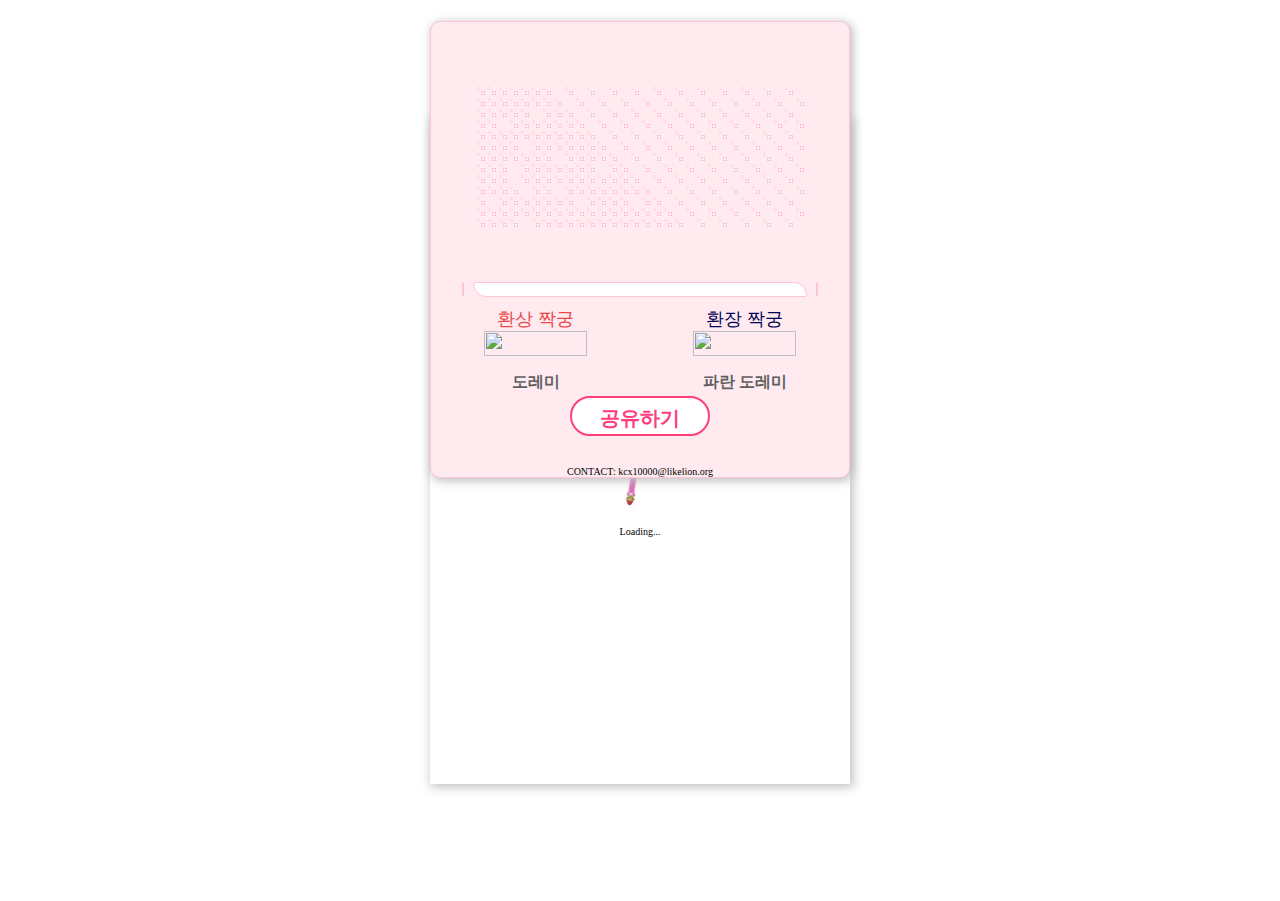
==== commit d13a83f4: "text animation, font sizing, start bg, contact info, ..." ====
--- a/maho.html
+++ b/maho.html
@@ -25,8 +25,6 @@
                 </div>
                 <div class="chat">
                     <div id="story-text">
-                        난 요괴가 아니라 요정이라구..! 내 이름은 빈짱! <br> 
-                    잘 부탁해!
                     </div>
                 </div>
             </div>
@@ -37,8 +35,8 @@
 
             </div>
             <div class="progress-bar">
-                <img class="wingL"src="../maho/wing-left.png" alt="">
-                <img class="wingR"src="../maho/wing-right.png" alt="">
+                <img class="wingL"src="./wing-left.png" alt="">
+                <img class="wingR"src="./wing-right.png" alt="">
             </div>
                 <div class="jjal">
                     <img id= "jjal2" src="" width= "100%" height="100%" alt="test image">
@@ -163,7 +161,7 @@
                 
                 <!-- <button class="again_button" >다시하기</button> -->
                 
-
+                <div class="contact">CONTACT: kcx10000@likelion.org</div>
 
 
             </div>
--- a/maho.css
+++ b/maho.css
@@ -46,7 +46,8 @@
 }
 body{
     padding-top: calc(50vh - 333px);
-    background-image: url("./body-background.png");
+    /* background-image: url("./body-background.png"); */
+    background-color: white;
 }
 
 /*상윤 부분*/
@@ -82,9 +83,9 @@
 .chat{
 width:94%;
 height:90%;
-text-align: center;
+text-align: left;
 display: flex;
-justify-content: center;
+justify-content: left;
 align-items: center;
 color:#535353;
 font-family: 'Gomsin';
@@ -103,8 +104,8 @@
     /* start page */
 .start{
     /* opacity:1; */
-    background-image: url("./background/bg8.jpg");
-    background-position: 50% 30%;
+    background-image: url("./background/bg10.jpg");
+    background-position: 50% 40%;
     /* background-size: 1200px; */
     background-size:cover;
     
@@ -530,6 +531,9 @@
     font-size: 1.1em;
 }
 
+.contact {
+    text-align: center;
+}
 
 
 /* responsive */
@@ -602,4 +606,7 @@
         width: 35rem;
         left: calc(50% - 18rem);
     }
-}
+    .chat {
+        font-size:2.5rem;
+    }
+}
